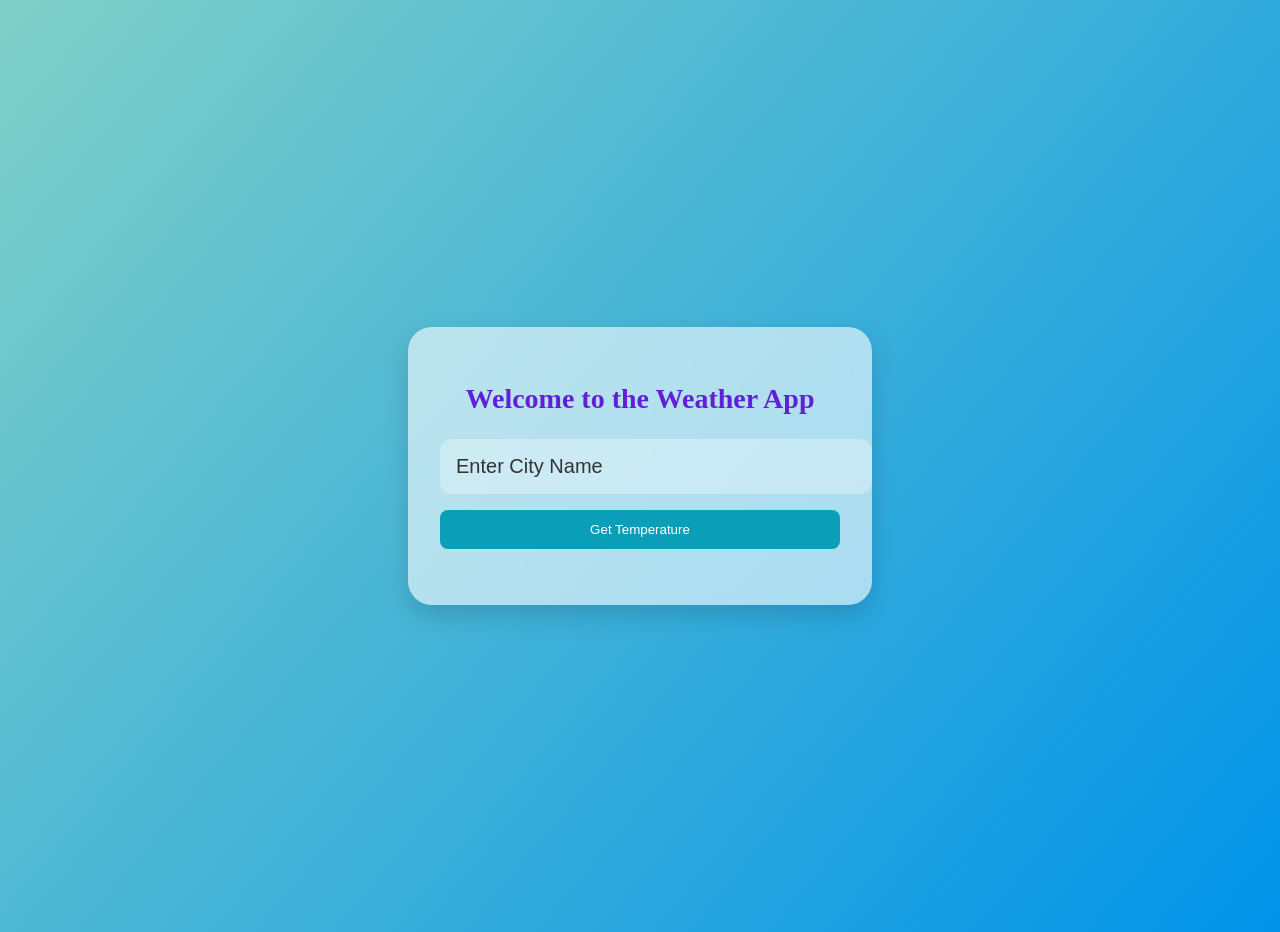
==== index.html @ f00839ff "Update and rename weather.html to index.html" ====
<!DOCTYPE html>
<html lang="en">

<head>
    <meta charset="UTF-8" />
    <meta name="viewport" content="width=device-width, initial-scale=1.0" />
    <title>Weather App</title>
    <link rel="stylesheet" href="weather.css" />
</head>

<body>
    <div class="container">
        <h2 class="title">Welcome to the Weather App</h2>

        <form class="form">
            <div class="input-group">
                <input id="city" type="text" placeholder="Enter City Name" class="input" />
            </div>
            <button type="button" onclick="getWeather()" class="button">
                Get Temperature
            </button>
        </form>

        <div id="weather-info" class="weather-info">
            <!-- Weather info will appear here -->
        </div>
    </div>

    <script src="weather.js"></script>
</body>

</html>
---- weather.css ----
body {
    font-family: 'Quintessential', cursive;
    background-color: #0093E9;
    background-image: linear-gradient(310deg, #0093E9 0%, #80D0C7 100%);
    min-height: 100vh;
    margin: 0;
    display: flex;
    align-items: center;
    justify-content: center;
    padding: 1rem;
}

.container {
    background-color: rgba(255, 255, 255, 0.6);
    padding: 2rem;
    max-width: 400px;
    width: 100%;
    backdrop-filter: blur(10px);
    box-shadow: 0 10px 25px rgba(0, 0, 0, 0.15);
    border-radius: 1.5rem;
    text-align: center;
}

.title {
    font-size: 1.75rem;
    font-weight: 600;
    color: #631fd8;
    margin-bottom: 1.5rem;
}

.form {
    display: flex;
    flex-direction: column;
    gap: 1rem;
}

.input-group {
    width: 100%;
}

.input {
    width: 100%;
    padding: 1rem;
    font-size: 1.25rem;
    border: none;
    border-radius: 0.75rem;
    background-color: rgba(255, 255, 255, 0.3);
    color: #000;
    outline: none;
}

.input::placeholder {
    color: #333;
}

.button {
    width: 100%;
    background-color: #0b9eb8;
    color: white;
    font-weight: 500;
    padding: 0.75rem 1rem;
    border: none;
    border-radius: 0.5rem;
    cursor: pointer;
    transition: background-color 0.3s ease;
}

.button:hover {
    background-color: #1dd5d8;
}

.weather-info {
    margin-top: 1.5rem;
    color: #374151;
}
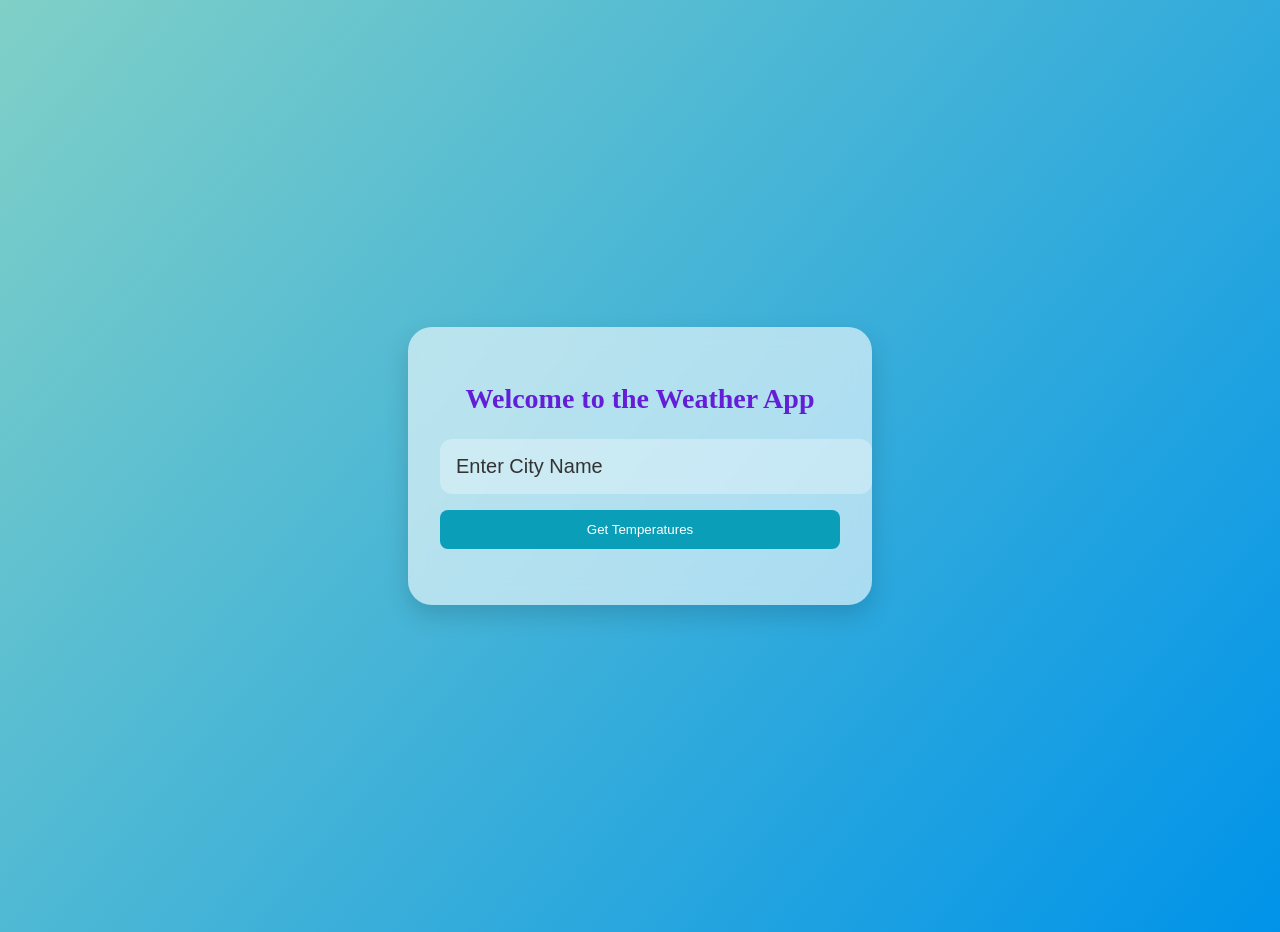
==== commit f841fbe4: "Modified Select time text" ====
--- a/index.html
+++ b/index.html
@@ -5,7 +5,7 @@
     <meta charset="UTF-8" />
     <meta name="viewport" content="width=device-width, initial-scale=1.0" />
     <title>Weather App</title>
-    <link rel="stylesheet" href="weather.css" />
+    <link rel="stylesheet" href="style.css" />
 </head>
 
 <body>
@@ -17,7 +17,7 @@
                 <input id="city" type="text" placeholder="Enter City Name" class="input" />
             </div>
             <button type="button" onclick="getWeather()" class="button">
-                Get Temperature
+                Get Temperatures
             </button>
         </form>
 
@@ -26,7 +26,7 @@
         </div>
     </div>
 
-    <script src="weather.js"></script>
+    <script src="app.js"></script>
 </body>
 
-</html>
+</html>
--- a/style.css
+++ b/style.css
@@ -0,0 +1,75 @@
+body {
+    font-family: 'Quintessential', cursive;
+    background-color: #0093E9;
+    background-image: linear-gradient(310deg, #0093E9 0%, #80D0C7 100%);
+    min-height: 100vh;
+    margin: 0;
+    display: flex;
+    align-items: center;
+    justify-content: center;
+    padding: 1rem;
+}
+
+.container {
+    background-color: rgba(255, 255, 255, 0.6);
+    padding: 2rem;
+    max-width: 400px;
+    width: 100%;
+    backdrop-filter: blur(10px);
+    box-shadow: 0 10px 25px rgba(0, 0, 0, 0.15);
+    border-radius: 1.5rem;
+    text-align: center;
+}
+
+.title {
+    font-size: 1.75rem;
+    font-weight: 600;
+    color: #631fd8;
+    margin-bottom: 1.5rem;
+}
+
+.form {
+    display: flex;
+    flex-direction: column;
+    gap: 1rem;
+}
+
+.input-group {
+    width: 100%;
+}
+
+.input {
+    width: 100%;
+    padding: 1rem;
+    font-size: 1.25rem;
+    border: none;
+    border-radius: 0.75rem;
+    background-color: rgba(255, 255, 255, 0.3);
+    color: #000;
+    outline: none;
+}
+
+.input::placeholder {
+    color: #333;
+}
+
+.button {
+    width: 100%;
+    background-color: #0b9eb8;
+    color: white;
+    font-weight: 500;
+    padding: 0.75rem 1rem;
+    border: none;
+    border-radius: 0.5rem;
+    cursor: pointer;
+    transition: background-color 0.3s ease;
+}
+
+.button:hover {
+    background-color: #1dd5d8;
+}
+
+.weather-info {
+    margin-top: 1.5rem;
+    color: #374151;
+}
